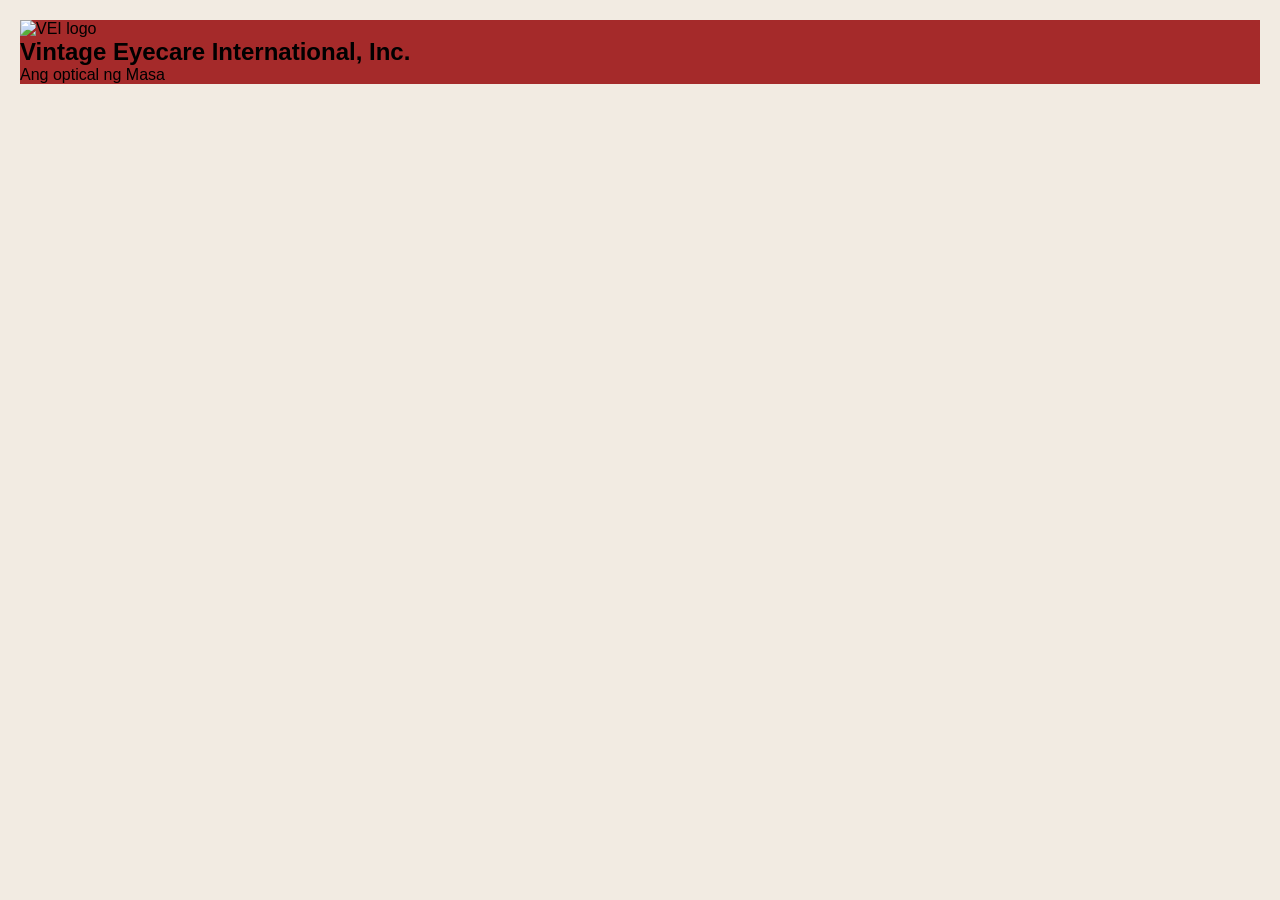
==== WebDev_ITC/index.html @ bb590064 "Add files via upload" ====
<!DOCTYPE html>
<html lang="en">
<head>
    <meta charset="UTF-8">
    <meta name="viewport" content="width=device-width, initial-scale=1.0 ">
    <title>Vintage Eyecare International, Inc. <span>Ang Optical ng Masa</span></title>
    <link rel="stylesheet" href="styles.css">
</head>

<body>
    <header>
    <nav>
    <div class="logo">
        <img src="C:\CODING\WebDev_ITC\assets\logo.png" alt="VEI logo">
    </div>

    <div class="branding">
        <h1>Vintage Eyecare International, Inc.</h1>
        <p class="tageline">Ang optical ng Masa</p>
    </div>

    <ul class="nav-menu"></ul>            
        

        </nav>
    </header>

</body>

</html>
---- WebDev_ITC/styles.css ----
*{
    margin: 0;
    padding: 0;
    box-sizing: border-box;
}

:root {
    --warm-beige: #f2ebe2;
    --tan: #d2b48c;
    --sage-olivve-green: #8f9779;
    --brown-red: #a52a2a;
}

body {
    background-color: var(--warm-beige);
    font-family: 'Open Sans', sans-serif;
    padding: 20px;
    margin: 0;
}

header {
    background-color: var(--brown-red);
}



.logo {
    display: inline-flex;
    align-items: center;
}

.logo img {
    display: block;
    max-height: 56px;
    max-width: 180px;
    width: auto;
    height: auto;
}
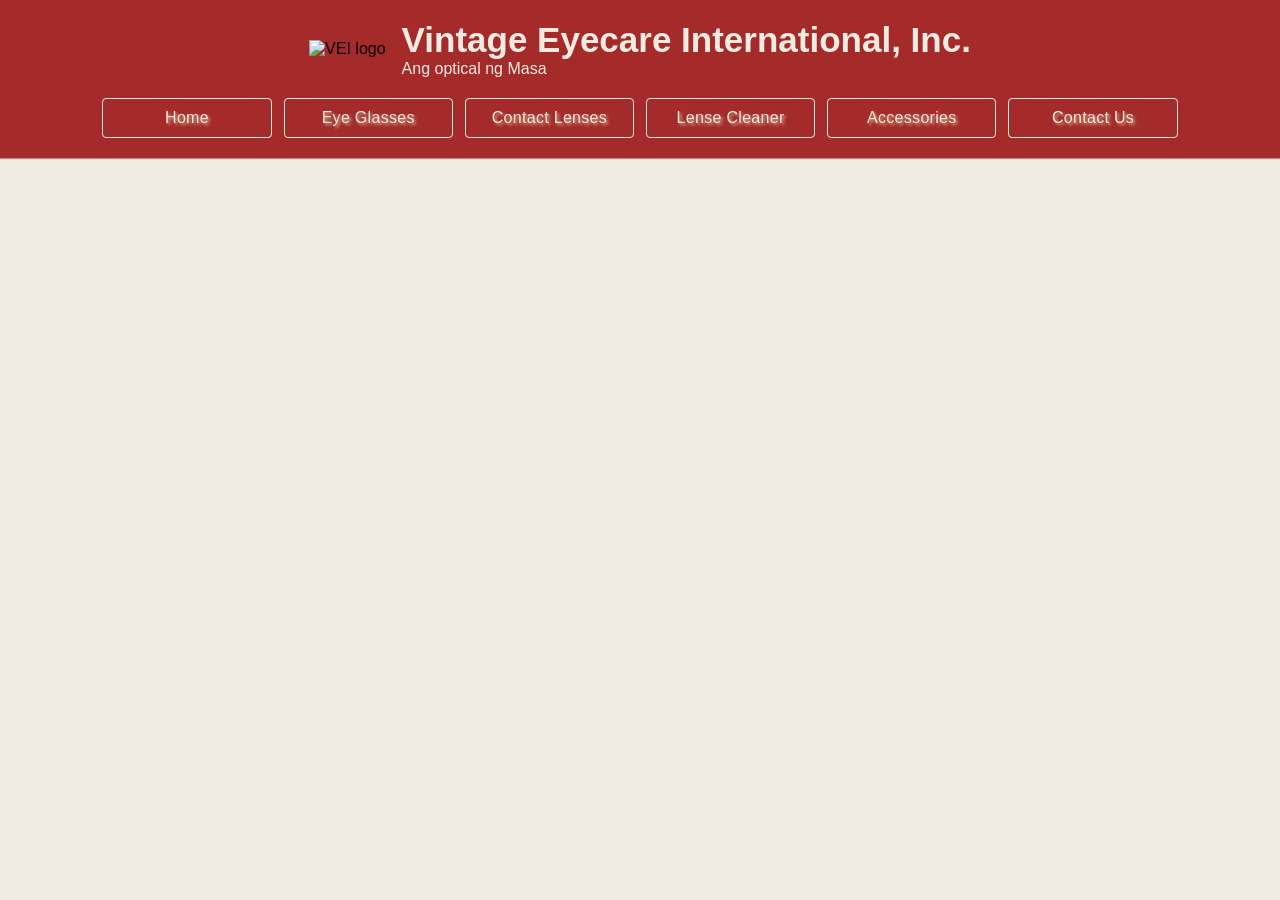
==== commit 0de66db1: "Revise index.html with navbar and brand structure Updated the HTML structure to include a navigation" ====
--- a/WebDev_ITC/index.html
+++ b/WebDev_ITC/index.html
@@ -9,22 +9,28 @@
 
 <body>
     <header>
-    <nav>
-    <div class="logo">
-        <img src="C:\CODING\WebDev_ITC\assets\logo.png" alt="VEI logo">
-    </div>
+    <nav class="navbar">
+        <div class="brand-row">
+            <div class="logo">
+                <img src="C:\CODING\WebDev_ITC\assets\logo.png" alt="VEI logo">
+            </div>
+            <div class="branding">
+                <h1>Vintage Eyecare International, Inc.</h1>
+                <p class="tageline">Ang optical ng Masa</p>
+            </div>
+        </div>
 
-    <div class="branding">
-        <h1>Vintage Eyecare International, Inc.</h1>
-        <p class="tageline">Ang optical ng Masa</p>
-    </div>
-
-    <ul class="nav-menu"></ul>            
-        
-
-        </nav>
+        <ul class="nav">
+            <li><a href="#home">Home</a></li>         
+            <li><a href="#eyeglasses">Eye Glasses</a></li>
+            <li><a href="#lenses">Contact Lenses</a></li>
+            <li><a href="#clean">Lense Cleaner</a></li>
+            <li><a href="#accessories">Accessories</a></li>
+            <li><a href="#contact">Contact Us</a></li>
+        </ul>
+    </nav>
     </header>
 
 </body>
 
-</html>+</html>
--- a/WebDev_ITC/styles.css
+++ b/WebDev_ITC/styles.css
@@ -14,25 +14,103 @@
 body {
     background-color: var(--warm-beige);
     font-family: 'Open Sans', sans-serif;
-    padding: 20px;
+    padding: 0;
     margin: 0;
 }
 
 header {
     background-color: var(--brown-red);
+    padding: 20px 8%;
+    position: sticky;   
+    top: 0;
+    z-index: 100;
+    border-bottom: 1.5px solid #ee7474;
 }
 
+nav {
+    display: flex;
+    flex-direction: column;
+    align-items: center;
+    gap: 20px;
+}
 
+.brand-row {
+    display: flex;
+    align-items: center;
+    justify-content: center;
+    gap: 16px;
+}
 
 .logo {
-    display: inline-flex;
+    display: flex;
     align-items: center;
+    flex-shrink: 0;
 }
 
 .logo img {
     display: block;
-    max-height: 56px;
-    max-width: 180px;
+    max-height: 96px;
+    max-width: 96px;
     width: auto;
     height: auto;
-}+}
+
+.branding h1 {
+    color: var(--warm-beige);
+    font-size: 35px;
+}
+
+.branding p {
+    color: var(--warm-beige);
+}
+
+.nav {
+    display: flex;
+    flex-wrap: wrap;
+    justify-content: space-between;
+    list-style: none;
+    width: 100%;
+    gap: 12px;
+}
+
+.nav li {
+    flex: 1 1 130px;
+}
+
+.nav a {
+    display: block;
+    position: relative;
+    color: var(--warm-beige);
+    font-size: 16px;
+    letter-spacing: 0.3px;
+    text-decoration: none;
+    text-shadow: 2px 2px 3px var(--tan);
+    transition: color 0.3s ease;
+    text-align: center;
+    padding: 10px 12px;
+    border: 1px solid var(--warm-beige);
+    border-radius: 4px;
+}
+
+.nav a::after {
+    content: "";
+    position: absolute;
+    width: 0;
+    height: 2px;
+    left: 50%;
+    bottom: -5px;
+    background-color: var(--warm-beige);
+    transition: all 0.3s ease;
+    transform: translateX(-50%);
+}
+
+.nav a:hover::after,
+.nav a:focus-visible::after {
+    width: 100%;
+}
+
+.nav a:hover,
+.nav a:focus-visible {
+    color: var(--sage-olivve-green);
+}
+
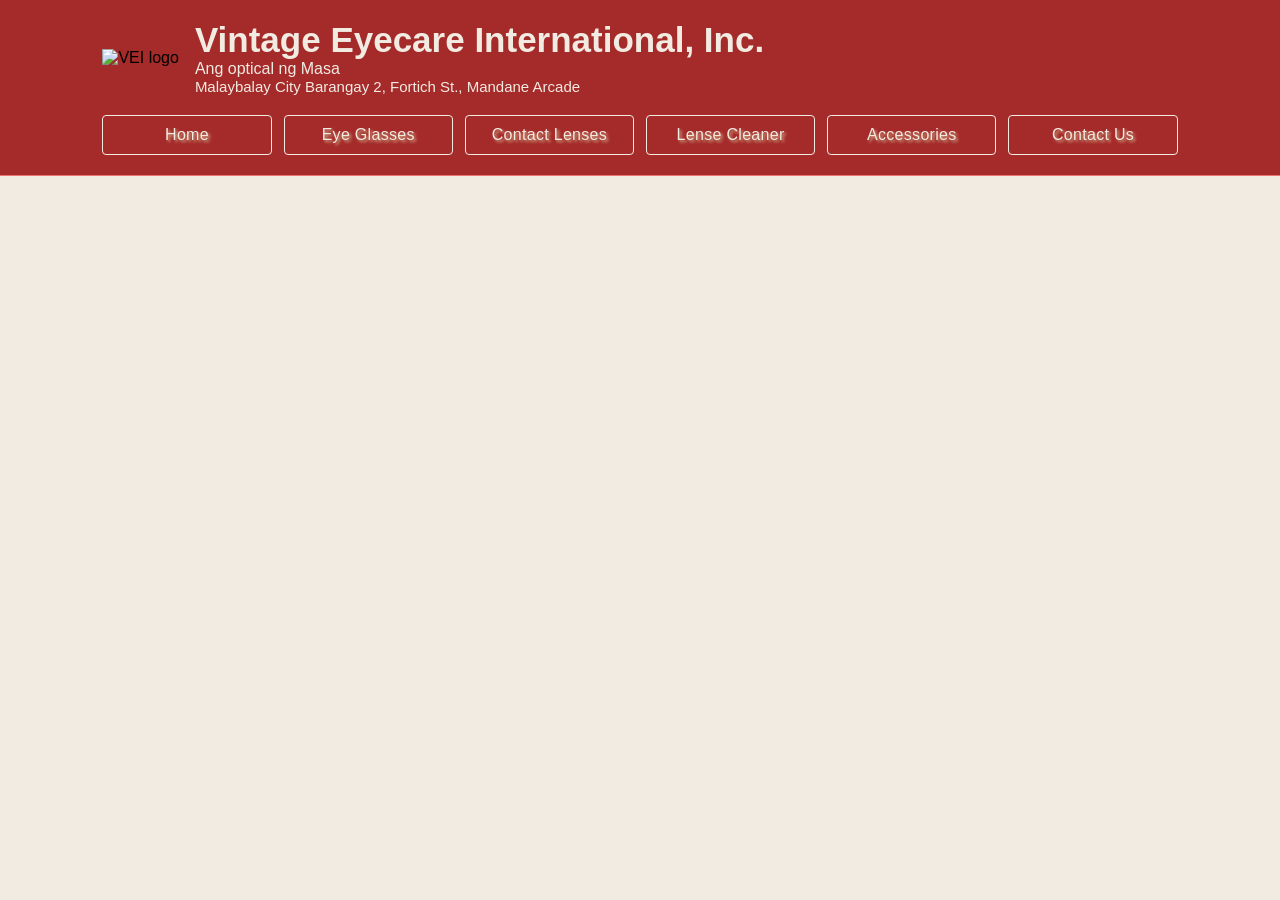
==== commit 3d3bda9f: "Update index.html" ====
--- a/WebDev_ITC/index.html
+++ b/WebDev_ITC/index.html
@@ -12,11 +12,12 @@
     <nav class="navbar">
         <div class="brand-row">
             <div class="logo">
-                <img src="C:\CODING\WebDev_ITC\assets\logo.png" alt="VEI logo">
+                <img src="C:\Users\Student\Downloads\vintage_eyecare_webdev-main\WebDev_ITC\assets\logo.png" alt="VEI logo">
             </div>
             <div class="branding">
                 <h1>Vintage Eyecare International, Inc.</h1>
                 <p class="tageline">Ang optical ng Masa</p>
+                <p class="branch"><span>Malaybalay City</span> Barangay 2, Fortich St., Mandane Arcade</p>
             </div>
         </div>
 
--- a/WebDev_ITC/styles.css
+++ b/WebDev_ITC/styles.css
@@ -30,14 +30,14 @@
 nav {
     display: flex;
     flex-direction: column;
-    align-items: center;
+    align-items: right;
     gap: 20px;
 }
 
 .brand-row {
     display: flex;
     align-items: center;
-    justify-content: center;
+    justify-self: start;
     gap: 16px;
 }
 
@@ -63,7 +63,11 @@
 .branding p {
     color: var(--warm-beige);
 }
-
+.branch {
+    color: var(--warm-beige);
+    font-size: 15px;
+    justify-self: end;
+}
 .nav {
     display: flex;
     flex-wrap: wrap;
